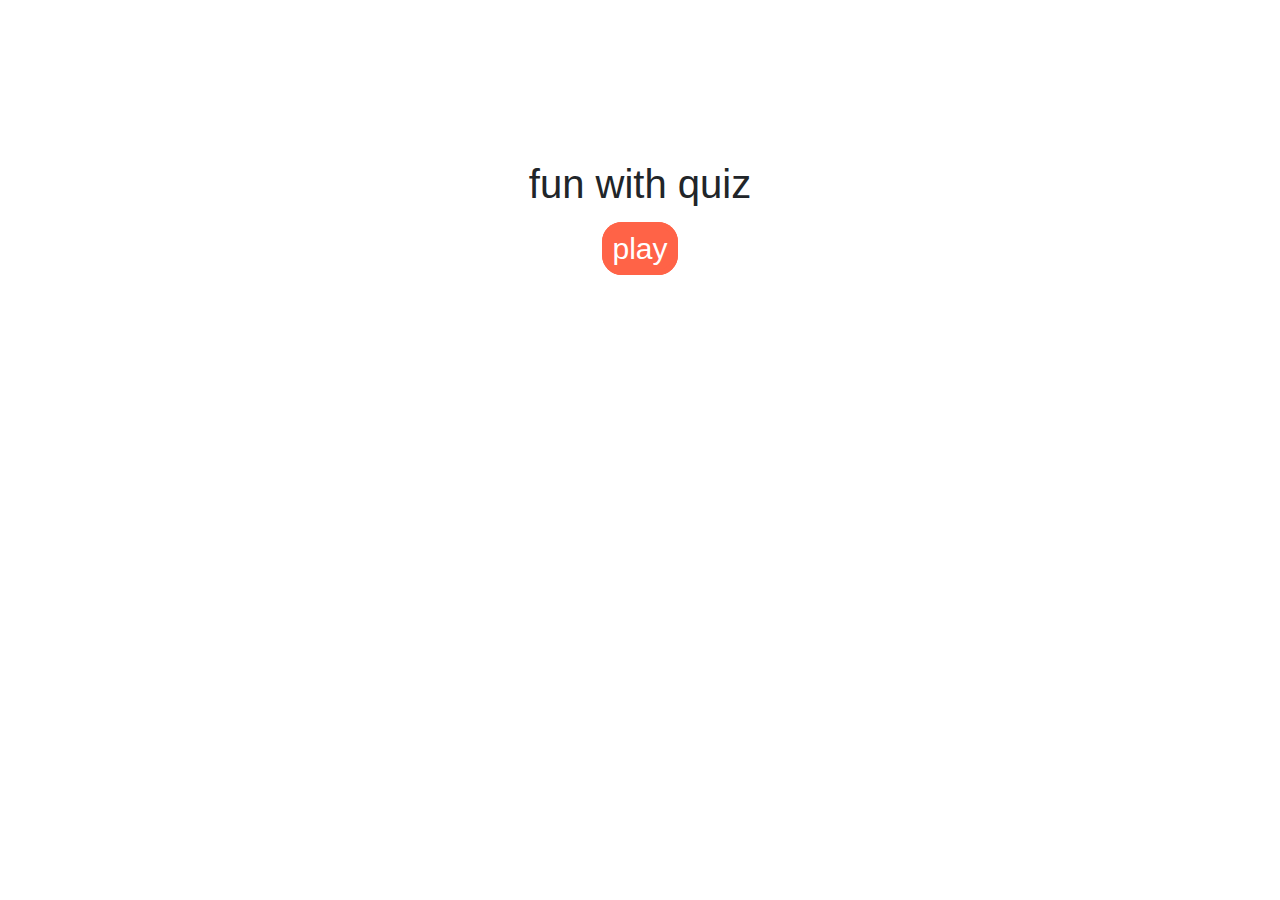
==== index.html @ 350e41c8 "ok" ====
<!DOCTYPE html>
<html lang="en">
<head>
    <meta charset="UTF-8">
    <meta http-equiv="X-UA-Compatible" content="IE=edge">
    <meta name="viewport" content="width=device-width, initial-scale=1.0">
    <title>Document</title>
    <link rel="stylesheet" href="style.css">
    <!-- Latest compiled and minified CSS -->
<link rel="stylesheet" href="https://maxcdn.bootstrapcdn.com/bootstrap/4.5.2/css/bootstrap.min.css">

<!-- jQuery library -->
<script src="https://ajax.googleapis.com/ajax/libs/jquery/3.5.1/jquery.min.js"></script>

<!-- Popper JS -->
<script src="https://cdnjs.cloudflare.com/ajax/libs/popper.js/1.16.0/umd/popper.min.js"></script>

<!-- Latest compiled JavaScript -->
<script src="https://maxcdn.bootstrapcdn.com/bootstrap/4.5.2/js/bootstrap.min.js"></script>
</head>
<body>
    <div class="container">
        <div class="row text-center">
            <div class="col lg 12 col sm 12 fp">
                  <h1>
                        fun with quiz
                    </h1>
                    <a class="clk" href="game.html">play</a>
                
            </div>
    
         </div>
    </div>
    <script src="game.js"></script>
</body>
</html>
---- style.css ----
*{
    padding: 0%;
    margin: 0%;
    box-sizing: border-box;
}
body{
    background-image: url("https://mir-s3-cdn-cf.behance.net/project_modules/max_1200/73d0f729875189.5608b9343c58d.png");
    background-size: cover;
    background-position: center;
    background-repeat: no-repeat;
    height: 100vh;
}
.ch{
    display: flex;
}
.fp{
    padding-top: 150px;
}
.clk{
    font-size: 30px;
    padding: 5px;
    background-color: tomato;
    border: tomato solid 5px;
    border-radius: 20px;
    color: white;
    font-weight: 500;
}
h1{
    padding: 10px;
}
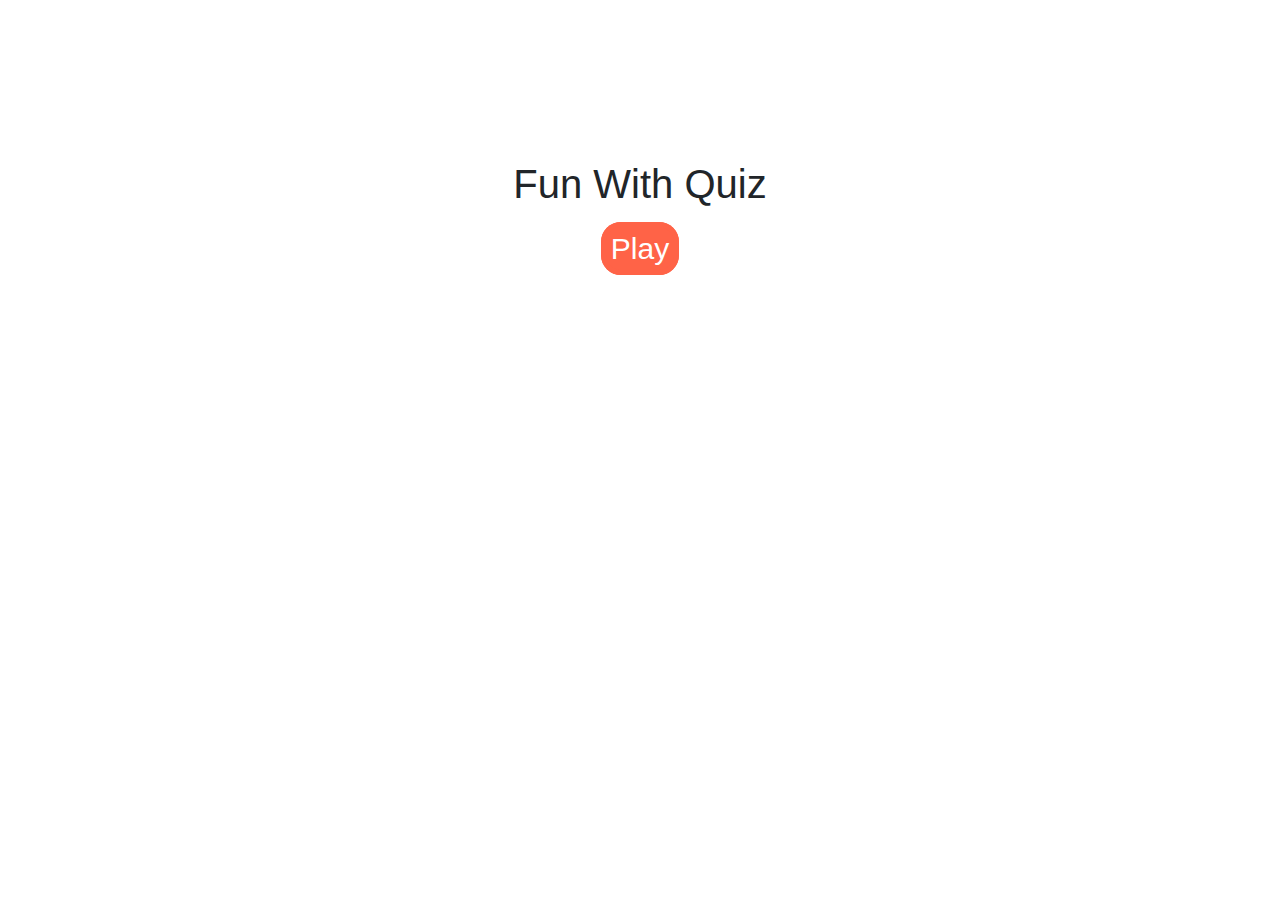
==== commit 6a8ccb79: "ok" ====
--- a/index.html
+++ b/index.html
@@ -4,7 +4,7 @@
     <meta charset="UTF-8">
     <meta http-equiv="X-UA-Compatible" content="IE=edge">
     <meta name="viewport" content="width=device-width, initial-scale=1.0">
-    <title>Document</title>
+    <title>Quiz</title>
     <link rel="stylesheet" href="style.css">
     <!-- Latest compiled and minified CSS -->
 <link rel="stylesheet" href="https://maxcdn.bootstrapcdn.com/bootstrap/4.5.2/css/bootstrap.min.css">
--- a/style.css
+++ b/style.css
@@ -2,6 +2,7 @@
     padding: 0%;
     margin: 0%;
     box-sizing: border-box;
+    text-transform: capitalize;
 }
 body{
     background-image: url("https://mir-s3-cdn-cf.behance.net/project_modules/max_1200/73d0f729875189.5608b9343c58d.png");
